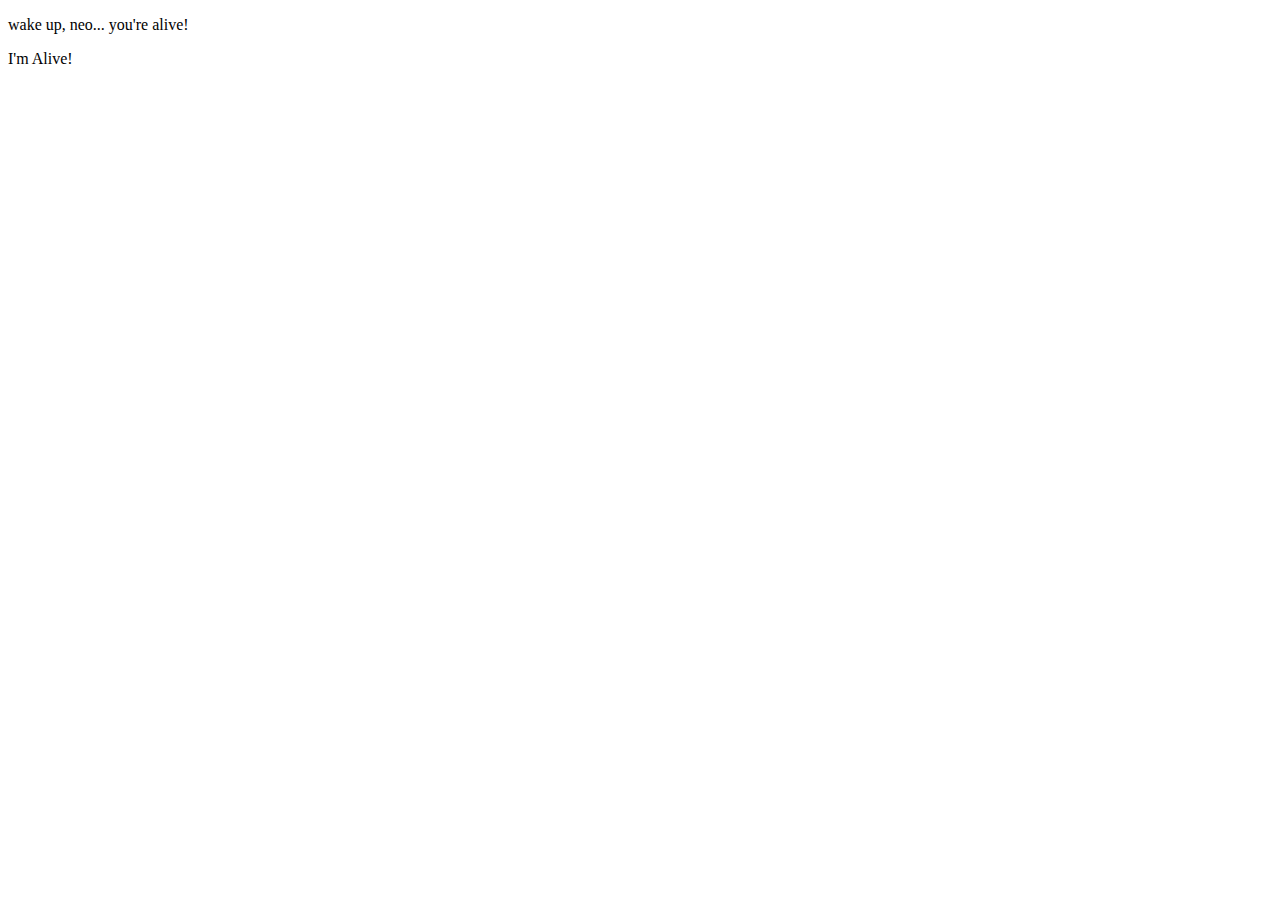
==== wakeup.html @ b83000e4 "wakeup.html changed" ====
<!DOCTYPE html>
<html lang="en">
<head>
    <meta charset="UTF-8">
    <meta http-equiv="X-UA-Compatible" content="IE=edge">
    <meta name="viewport" content="width=device-width, initial-scale=1.0">
    <title>wake up</title>
</head>
<body>

    <p>wake up, neo... you're alive!</p>
    <p>I'm Alive!</p>
    
</body>
</html>
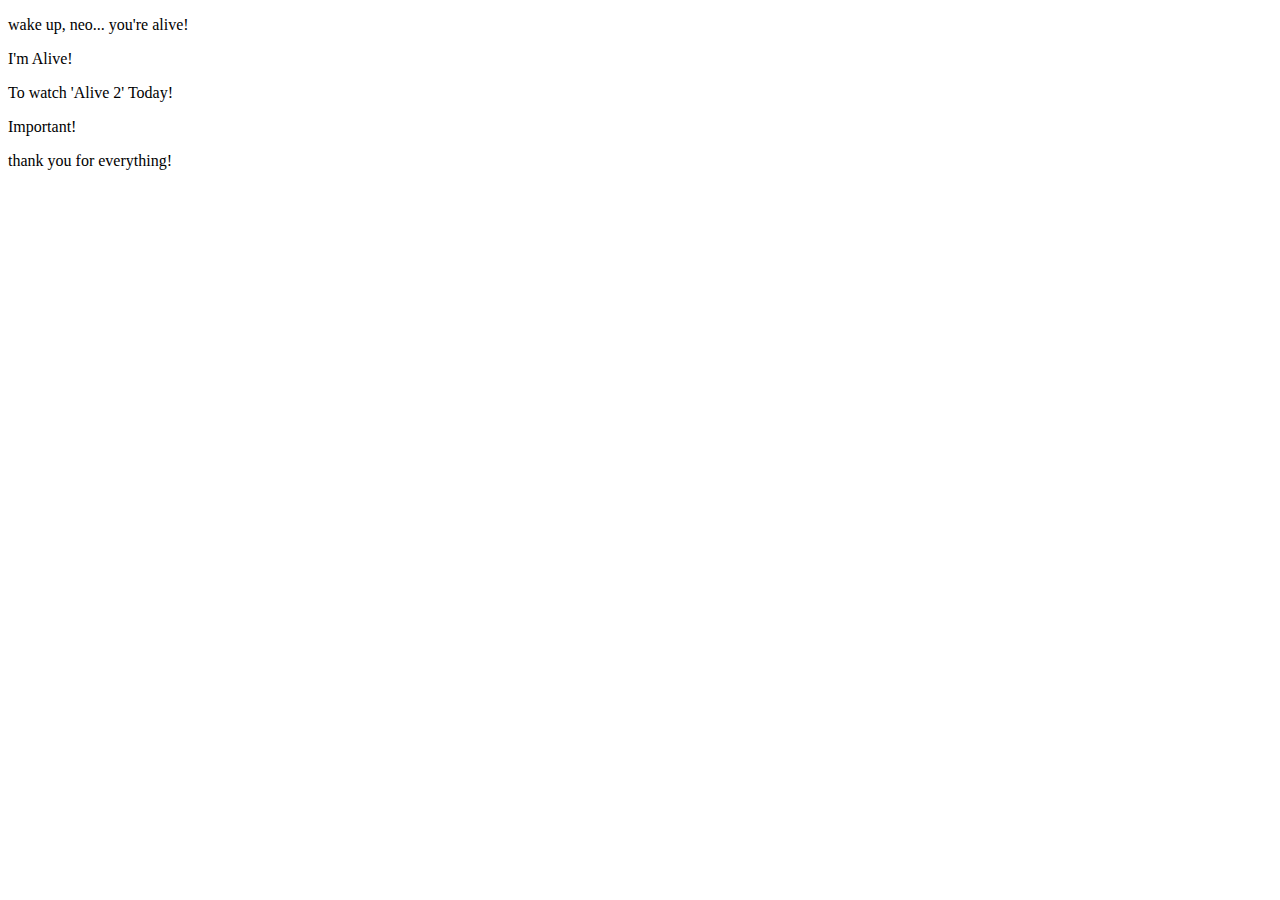
==== commit 7875b5a8: "thank you god!" ====
--- a/wakeup.html
+++ b/wakeup.html
@@ -10,6 +10,10 @@
 
     <p>wake up, neo... you're alive!</p>
     <p>I'm Alive!</p>
-    
+    <p>To watch 'Alive 2' Today!</p>
+    <p>Important!</p>
+
+    <p>thank you for everything!</p>
+
 </body>
 </html>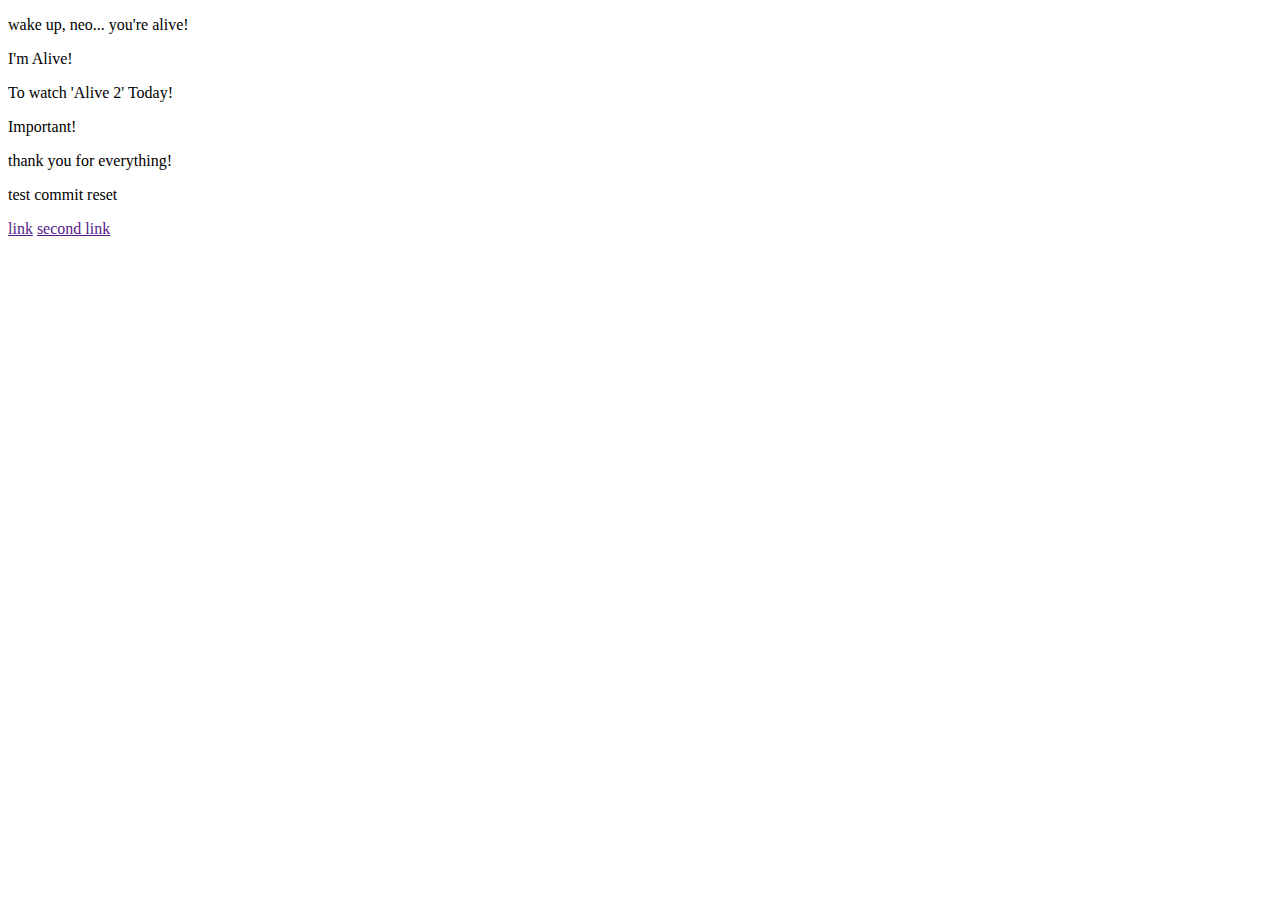
==== commit 8914f270: "link added" ====
--- a/wakeup.html
+++ b/wakeup.html
@@ -15,5 +15,10 @@
 
     <p>thank you for everything!</p>
 
+    <p>test commit reset</p>
+
+    <a href="">link</a>
+    <a href="">second link</a>
+
 </body>
 </html>